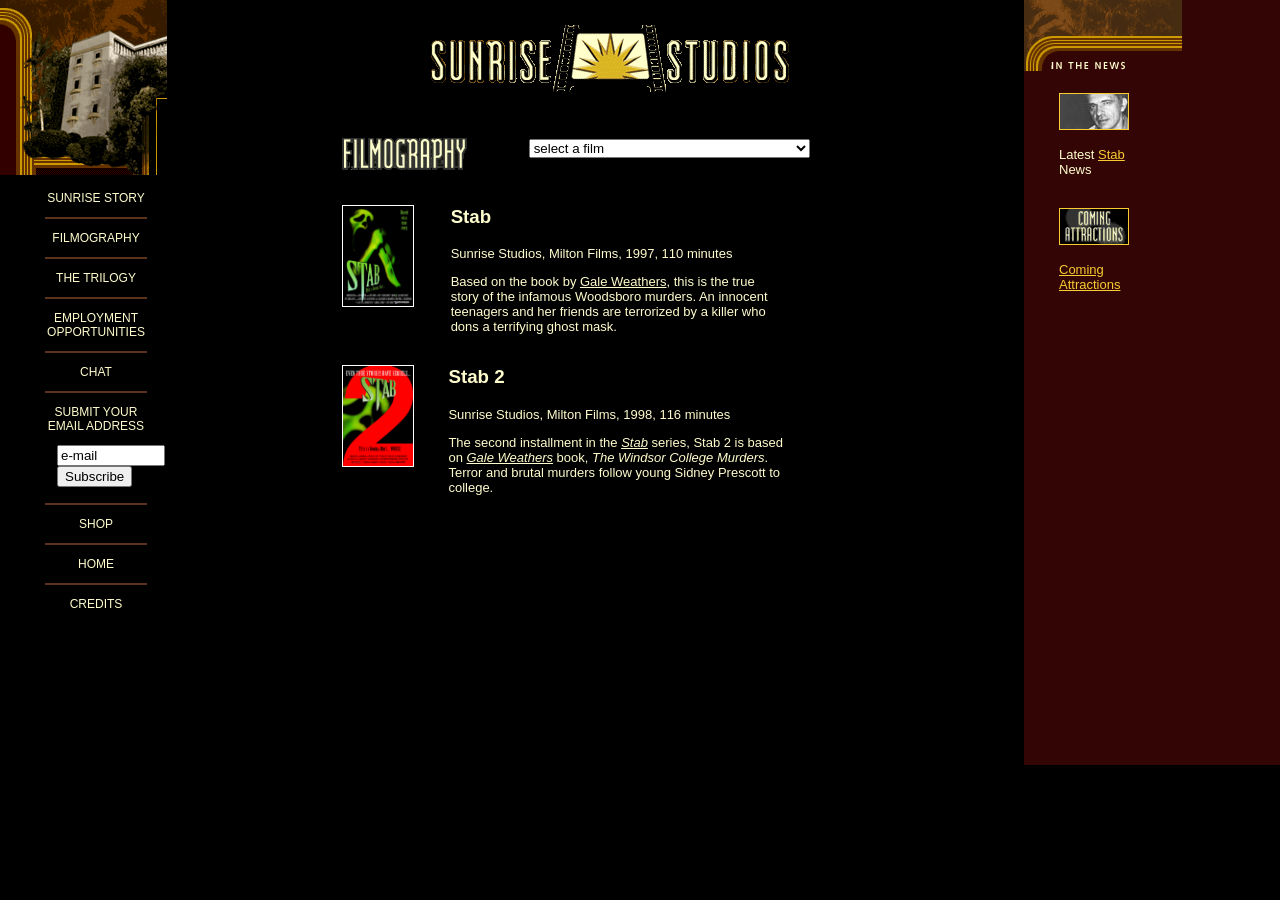
==== filmography.html @ a3da7f35 "First night of work" ====
<!DOCTYPE html>
<html lang="en">
    <head>
        <meta charset="UTF-8">
        <meta name="description" content="Sunrise Studios">
        <meta name="keywords" content="production, studio, movies, moviestudio, scream, horrormovies">
        <meta name="viewport" content="width=device-width, initial-scale=1.0">
        <meta http-equiv="X-UA-Compatible" content="ie=edge">
        <title>Welcome to Sunrise Studios</title>

        <!-- Stylesheets -->
        <link rel="stylesheet" href="css/style.css" type="text/css">
    </head>

    <body>
        <!-- Main Layout -->
        <!-- Left -->
        <div class="column left">
            <img src="./assets/nav_top.gif">

            <!-- Navigation -->
            <p style="font-size:12px; text-align:center;">
                <a href="history.html" style="color:inherit; text-decoration:none;">SUNRISE STORY</a>
            </p>
                <hr>
            <p style="font-size:12px; text-align:center;">
                <a href="filmography.html" style="color:inherit; text-decoration:none;">FILMOGRAPHY</a>
            </p>
                <hr>
            <p style="font-size:12px; text-align:center;">
                THE TRILOGY
            </p>
                <hr>
            <p style="font-size:12px; text-align:center;">
                <a href="jobs.html" style="color:inherit; text-decoration:none;">EMPLOYMENT <br> OPPORTUNITIES</a>
            </p>
                <hr>
            <p style="font-size:12px; text-align:center;">
                CHAT
            </p>
                <hr>
            <p style="font-size:12px; text-align:center;">
                SUBMIT YOUR <BR> EMAIL ADDRESS
                <form action="#">
                    <div style="padding-left:57px;">
                        <input type="email" value="e-mail" style="width:100px;" required>
                        <button type="submit">Subscribe</button>
                    </div>
                </form>
            </p>
                <hr>
            <p style="font-size:12px; text-align:center;">
                SHOP
            </p>
                <hr>
            <p style="font-size:12px; text-align:center;">
                <a href="index.html" style="color:inherit; text-decoration:none;">HOME</a>
            </p>
                <hr>
            <p style="font-size:12px; text-align:center;">
                CREDITS
            </p>
        </div>

        <!-- Middle -->
        <div class="column middle">
            <div class="img-row">
                <center>
                    <br>
                    <img src="./assets/sunrise_tit.gif">
                </center>
                
                <!-- Page -->
                    <div style="padding-left:150px;">
                    <br><br>
                    
                    <!-- Logo and Search -->
                    <div class="grid-container">
                        <div class="grid-item">
                            <img src="./assets/title_film.gif">
                        </div>

                        <div class="grid-item">
                            <div style="padding-top:5px;"></div>
                            <select>
                                <option>select a film</option>
                                <option>*Movies With Trailers*</option>
                                <option>----------------90's----------------</option>
                                <option>Bloodthirsty Vampires...</option>
                                <option>Erotic Illusions</option>
                                <option>Goin Postal</option>
                                <option>Hacker</option>
                                <option>*Ice Scream Truck*</option>
                                <option>Lethal Passion</option>
                                <option>Real Estate Agent of Death</option>
                                <option>Special Ed</option>
                                <option>Stab</option>
                                <option>Stab 2</option>
                                <option>The Boxcutter</option>
                                <option>There's Something About Carrie</option>
                                <option>----------------80's----------------</option>
                                <option>Columbian Necktie</option>
                                <option>Dr. Jugular</option>
                                <option>Electric Eel 2</option>
                                <option>Gimme Some!</option>
                                <option>Kentucky Barnes and the...</option>
                                <option>Leech Lake</option>
                                <option>Never Go Downstairs</option>
                                <option>The Butcher, the Baker...</option>
                                <option>We're Gonna Take a Ride</option>
                                <option>----------------70's----------------</option>
                                <option>Amazombies</option>
                                <option>Creatue From The San Andreas Fault</option>
                                <option>Deathworld</option>
                                <option>Don't Go Downstairs Again</option>
                                <option>Don't Go Downstairs</option>
                                <option>*Frankenpimp*</option>
                                <option>*Is Somebody There?*</option>
                                <option>I Peel Off Your Skin</option>
                                <option>Midnight Snacks</option>
                                <option>*Opium Den*</option>
                                <option>Shutout!</option>
                                <option>Space Psycho</option>
                                <option>*The First House on the Right*</option>
                                <option>The Path to Gold</option>
                                <option>Who Said That?</option>
                                <option>----------------60's----------------</option>
                                <option>Angel Abduction</option>
                                <option>Cellblock of the Amazons</option>
                                <option>*It Walked from the Waves*</option>
                                <option>Nightcrawlers</option>
                                <option>Powder Alley</option>
                                <option>Revenge of the Hell Belles</option>
                                <option>Tallpipe</option>
                                <option>The Bombshell-ter</option>
                                <option>The Creature with Seven Arms</option>
                                <option>Where Are You, Doc Holiday></option>
                                <option>*Zombie Martians From Deep Outer Space*</option>
                            </select>
                        </div>
                    </div>

                    <!-- Stab Film -->
                    <div class="grid-container">
                        <div class="grid-item">
                            <br>
                            <img src="./assets/stab.jpg" width="70" height="100" style="border:0.5px solid white;">
                        </div>

                        <div class="grid-item">
                            <h3>Stab</h3>
                            <p style="font-size:13px;">Sunrise Studios, Milton Films, 1997, 110 minutes</p>
                            <p style="font-size:13px;">Based on the book by <u>Gale Weathers</u>, this is the true <br> story of the infamous Woodsboro murders. An innocent <br> teenagers and her 
                                friends are terrorized by a killer who <br> dons a terrifying ghost mask.</p>
                        </div>
                    </div>

                    <!-- Stab 2 Film -->
                    <div class="grid-container">
                        <div class="grid-item">
                            <br>
                            <img src="./assets/stab2.jpg" width="70" height="100" style="border:0.5px solid white;">
                        </div>

                        <div class="grid-item">
                            <h3>Stab 2</h3>
                            <p style="font-size:13px;">Sunrise Studios, Milton Films, 1998, 116 minutes</p>
                            <p style="font-size:13px;">The second installment in the <i><u>Stab</u></i> series, Stab 2 is based <br> on <i><u>Gale Weathers</u></i> book, <i>The Windsor College Murders</i>. <br> Terror and brutal murders follow young Sidney Prescott to <br> college.</p>
                        </div>
                    </div>

                </div>
            </div>
        </div> <!-- Close Middle -->

        <!-- Right -->
        <div class="column right darkred-back" style="height:765px;">
            <img src="./assets/news_top.gif">

            <br><br>
            
            <div style="padding-left:35px;">
                <img src="./assets/news_rw_sm.jpg" style="border:1px solid #F9CC33;">
                <p style="font-size:13px;">Latest <a href="#">Stab</a> <br>News</p>
            </div>

            <br>

            <div style="padding-left:35px;">
                <img src="./assets/news_comatt.gif" style="border:1px solid #F9CC33;">
                <p style="font-size:13px;"><a href="#">Coming <br> Attractions</a></p>
            </div>
        </div>
    </body>
</html>
---- css/style.css ----
/* 
    CSS File for Sunrise Studios Site
    Author: Daniel Viglietti

*/

/* Body Styling */
body {
    background-color: black;
    color: #FEFCCC;
    margin:0;
    padding:0;
    font-family:Arial, Helvetica, sans-serif;
}

/* Page Division */
.column {
    float: left;
}

.left {
    width: 15%
}

.right {
    width: 20%;
}

.middle {
    width: 65%;
}

.row:after {
    content: "";
    display: table;
    clear: both;
}

/* Background Colors */
.darkred-back {
    background-color: #330605;
    color: #FEFCCC;
}

hr {
    border: 0.5px solid #5D321A;
    width: 100px;
}

/* Side-By-Side Images */
.img-column {
    float: left;
    width: 43.33%;
    padding: 5px;
}

.img-row::after {
    content: "";
    clear: both;
    display: table;
}

a:link {
    color: #F9CC33;
}

a:hover {
    color: #F9CC33;
}

/* Grid */
.grid-container {
    display: grid;
    grid-template-columns: auto auto auto auto auto auto auto auto;
}
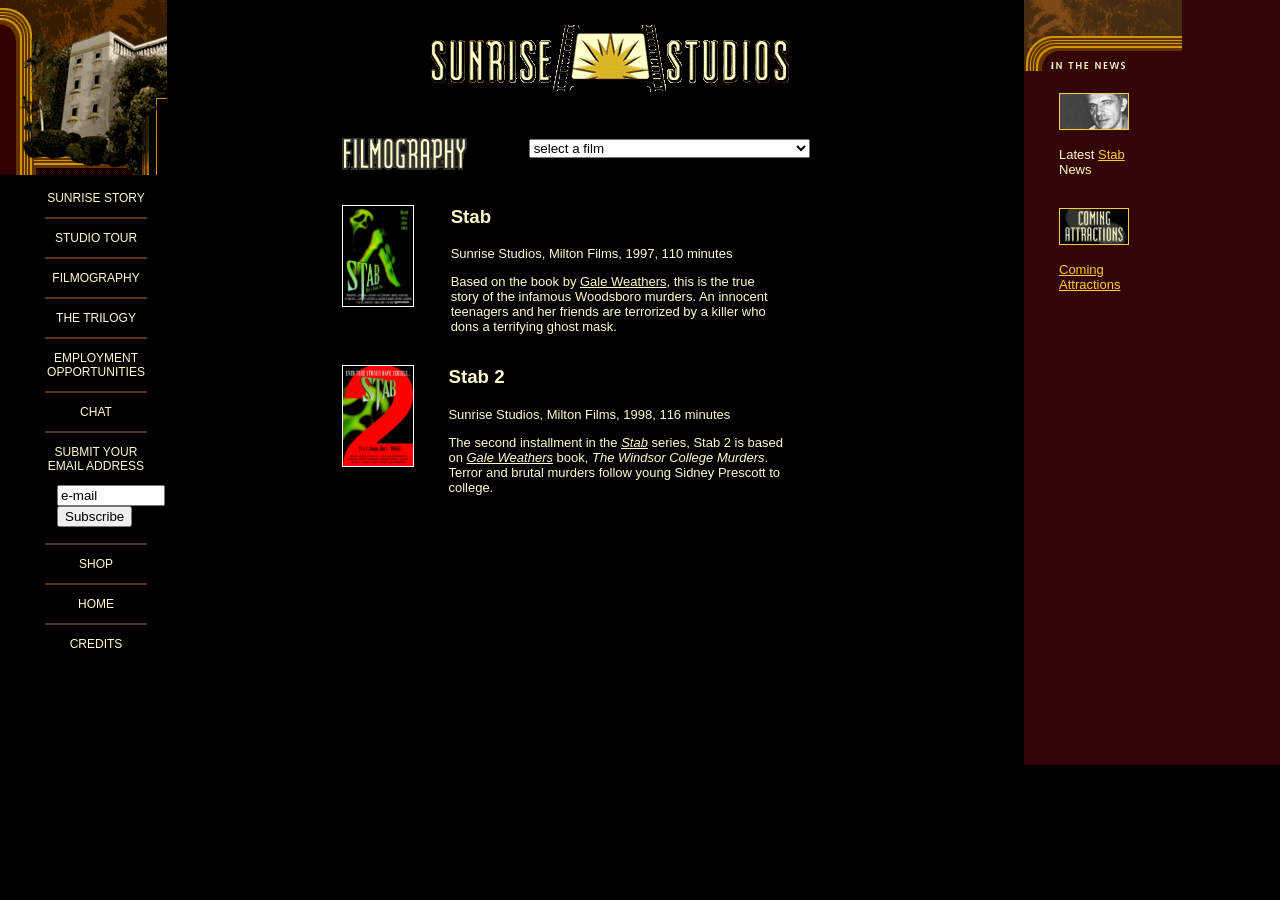
==== commit 9037fb1b: "Day 2 of work" ====
--- a/filmography.html
+++ b/filmography.html
@@ -24,11 +24,15 @@
             </p>
                 <hr>
             <p style="font-size:12px; text-align:center;">
+                <a href="tour.html" style="color:inherit; text-decoration:none;">STUDIO TOUR</a>
+            </p>
+                <hr>
+            <p style="font-size:12px; text-align:center;">
                 <a href="filmography.html" style="color:inherit; text-decoration:none;">FILMOGRAPHY</a>
             </p>
                 <hr>
             <p style="font-size:12px; text-align:center;">
-                THE TRILOGY
+                <a href="./stabtrilogy/index.html" style="color:inherit; text-decoration:none;">THE TRILOGY</a>
             </p>
                 <hr>
             <p style="font-size:12px; text-align:center;">
@@ -188,7 +192,7 @@
 
             <div style="padding-left:35px;">
                 <img src="./assets/news_comatt.gif" style="border:1px solid #F9CC33;">
-                <p style="font-size:13px;"><a href="#">Coming <br> Attractions</a></p>
+                <p style="font-size:13px;"><a href="./coming/voodoo.html">Coming <br> Attractions</a></p>
             </div>
         </div>
     </body>
